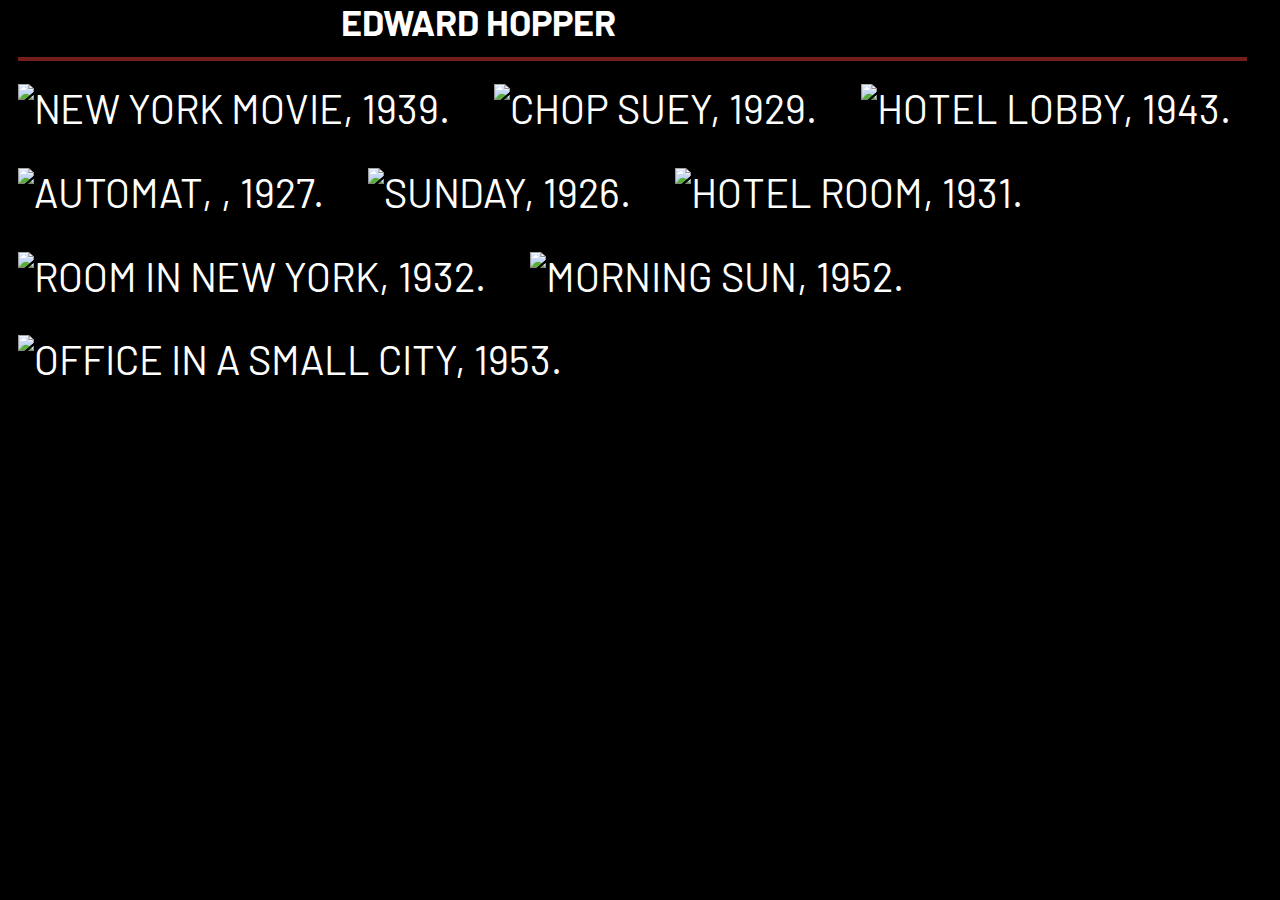
==== index.html @ 2975574c "Update" ====
<!DOCTYPE html>
<html>
    <head>
        <meta charset="UTF-8">
        <title>Edward Hopper</title>
        <link rel="stylesheet" type="text/css" href="my-style.css">
        <link href="https://fonts.googleapis.com/css2?family=Barlow:wght@200;600&display=swap" rel="stylesheet">     <body>
        <div ud="container"> 
            <div class="row">
                <div class="column1">
                    <a href="../index.html"><h1>Edward Hopper</h1></a>
                </div>
            
                <div class="column2">
                    <h1></h1>
                </div>
            </div>
            <a href="articles/new-york-movie.html" target="_blank"><img class="galeria" src="https://uploads7.wikiart.org/images/edward-hopper/not_detected_235598(1).jpg!Large.jpg" alt="New York movie, 1939."></a>
            <a href="articles/chop-suey.html" target="_blank"> <img class="galeria" src="https://uploads8.wikiart.org/images/edward-hopper/chop-suey-1929.jpg!Large.jpg" alt="Chop Suey, 1929."></a>
            <a href="articles/hotel-lobby.html" target="_blank"> <img class="galeria" src="https://uploads5.wikiart.org/images/edward-hopper/hotel-lobby.jpg!Large.jpg" alt="Hotel Lobby, 1943."></a>

            <a href="articles/automat.html" target="_blank"><img class="galeria" src="https://uploads6.wikiart.org/images/edward-hopper/automat-1927.jpg!Large.jpg" alt="Automat, , 1927."></a>
            <a href="articles/sunday.html" target="_blank"><img class="galeria" src="https://uploads0.wikiart.org/images/edward-hopper/sunday.jpg!Large.jpg" alt="Sunday, 1926."></a>
            <a href="articles/hotel-room.html" target="_blank"><img class="galeria" src="https://uploads4.wikiart.org/images/edward-hopper/hotel-room.jpg!Large.jpg" alt="Hotel room, 1931."> </a>
            
            <a href="articles/room-in-new-york.html" target="_blank"><img class="galeria" src="https://www.edwardhopper.net/images/paintings/room-in-new-york.jpg" alt="Room in New York, 1932."></a>
            <a href="articles/morning-sun.html" target="_blank"><img class="galeria" src="https://uploads5.wikiart.org/images/edward-hopper/morning-sun.jpg!Large.jpg" alt="Morning sun, 1952."></a>
            <a href="articles/office-in-a-small-city.html" target="_blank"><img class="galeria" src="https://uploads4.wikiart.org/images/edward-hopper/not_detected_235610.jpg!Large.jpg" alt="Office in a Small City, 1953."></a>


        </div>
    </body>
</html>
---- my-style.css ----
#container{
    width: 80%;
    margin: 0 auto;
}

.galeria {
    width: 30%;
    margin: 1.4%;
}

h1{
    font-size: 90%;
    margin-left: 1.4%;
    margin-top: 0;
    width: 96%;
    padding: 0 0;

}

.foto{
    display: block;
    margin-left: auto;
    margin-right: auto;
    margin-top: 30px;
    width: 60%;
}

body{
    background-color: black;
    color: white;
    font-size: 30%;
    font-family: 'Barlow', sans-serif;
    font-size: 40px;
    margin:0;
    text-transform: uppercase;
}


a {
    text-decoration: none;
    color: white;
}

.row {
    position: sticky;
    display: flex;
    height: 50px;    
    border-bottom: 4px solid rgb(116, 29, 29);
    margin-left: 1.4%;
    margin-top: 0;
    margin-bottom: 5px;
    font-size: 40px;
    font-family: 'Barlow', sans-serif;
    text-transform: uppercase;
    width: 96%;
    padding-bottom: 7px;

  }
.column1{
    width: 50%;
    text-align: right;


}
.column2{
    width: 50%;
    text-align: left;
}
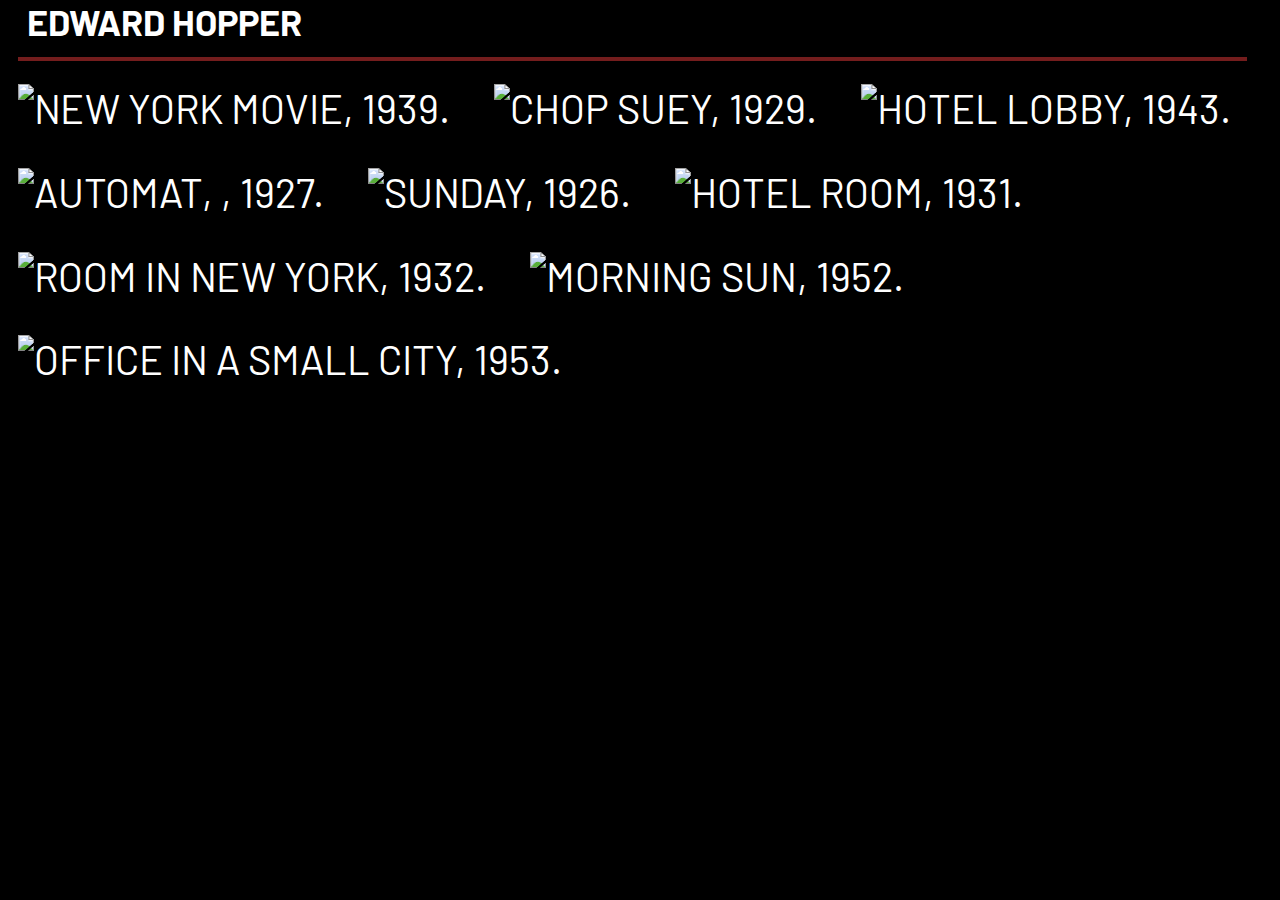
==== commit 5729fd8a: "update" ====
--- a/index.html
+++ b/index.html
@@ -1,33 +1,81 @@
 <!DOCTYPE html>
 <html>
     <head>
-        <meta charset="UTF-8">
+        <meta charset="UTF-8" />
         <title>Edward Hopper</title>
-        <link rel="stylesheet" type="text/css" href="my-style.css">
-        <link href="https://fonts.googleapis.com/css2?family=Barlow:wght@200;600&display=swap" rel="stylesheet">     <body>
-        <div ud="container"> 
+        <link rel="stylesheet" type="text/css" href="my-style.css" />
+        <link
+            href="https://fonts.googleapis.com/css2?family=Barlow:wght@200&display=swap"
+            rel="stylesheet"
+        />
+    </head>
+    <body>
+        <div ud="container">
             <div class="row">
                 <div class="column1">
                     <a href="../index.html"><h1>Edward Hopper</h1></a>
                 </div>
-            
                 <div class="column2">
                     <h1></h1>
                 </div>
             </div>
-            <a href="articles/new-york-movie.html" target="_blank"><img class="galeria" src="https://uploads7.wikiart.org/images/edward-hopper/not_detected_235598(1).jpg!Large.jpg" alt="New York movie, 1939."></a>
-            <a href="articles/chop-suey.html" target="_blank"> <img class="galeria" src="https://uploads8.wikiart.org/images/edward-hopper/chop-suey-1929.jpg!Large.jpg" alt="Chop Suey, 1929."></a>
-            <a href="articles/hotel-lobby.html" target="_blank"> <img class="galeria" src="https://uploads5.wikiart.org/images/edward-hopper/hotel-lobby.jpg!Large.jpg" alt="Hotel Lobby, 1943."></a>
+            <a href="articles/new-york-movie.html"
+                ><img
+                    class="galeria"
+                    src="https://uploads7.wikiart.org/images/edward-hopper/not_detected_235598(1).jpg!Large.jpg"
+                    alt="New York movie, 1939."
+            /></a>
+            <a href="articles/chop-suey.html">
+                <img
+                    class="galeria"
+                    src="https://uploads8.wikiart.org/images/edward-hopper/chop-suey-1929.jpg!Large.jpg"
+                    alt="Chop Suey, 1929."
+            /></a>
+            <a href="articles/hotel-lobby.html">
+                <img
+                    class="galeria"
+                    src="https://uploads5.wikiart.org/images/edward-hopper/hotel-lobby.jpg!Large.jpg"
+                    alt="Hotel Lobby, 1943."
+            /></a>
 
-            <a href="articles/automat.html" target="_blank"><img class="galeria" src="https://uploads6.wikiart.org/images/edward-hopper/automat-1927.jpg!Large.jpg" alt="Automat, , 1927."></a>
-            <a href="articles/sunday.html" target="_blank"><img class="galeria" src="https://uploads0.wikiart.org/images/edward-hopper/sunday.jpg!Large.jpg" alt="Sunday, 1926."></a>
-            <a href="articles/hotel-room.html" target="_blank"><img class="galeria" src="https://uploads4.wikiart.org/images/edward-hopper/hotel-room.jpg!Large.jpg" alt="Hotel room, 1931."> </a>
-            
-            <a href="articles/room-in-new-york.html" target="_blank"><img class="galeria" src="https://www.edwardhopper.net/images/paintings/room-in-new-york.jpg" alt="Room in New York, 1932."></a>
-            <a href="articles/morning-sun.html" target="_blank"><img class="galeria" src="https://uploads5.wikiart.org/images/edward-hopper/morning-sun.jpg!Large.jpg" alt="Morning sun, 1952."></a>
-            <a href="articles/office-in-a-small-city.html" target="_blank"><img class="galeria" src="https://uploads4.wikiart.org/images/edward-hopper/not_detected_235610.jpg!Large.jpg" alt="Office in a Small City, 1953."></a>
+            <a href="articles/automat.html"
+                ><img
+                    class="galeria"
+                    src="https://uploads6.wikiart.org/images/edward-hopper/automat-1927.jpg!Large.jpg"
+                    alt="Automat, , 1927."
+            /></a>
+            <a href="articles/sunday.html"
+                ><img
+                    class="galeria"
+                    src="https://uploads0.wikiart.org/images/edward-hopper/sunday.jpg!Large.jpg"
+                    alt="Sunday, 1926."
+            /></a>
+            <a href="articles/hotel-room.html"
+                ><img
+                    class="galeria"
+                    src="https://uploads4.wikiart.org/images/edward-hopper/hotel-room.jpg!Large.jpg"
+                    alt="Hotel room, 1931."
+                />
+            </a>
 
-
+            <a href="articles/room-in-new-york.html"
+                ><img
+                    class="galeria"
+                    src="https://www.edwardhopper.net/images/paintings/room-in-new-york.jpg"
+                    alt="Room in New York, 1932."
+            /></a>
+            <a href="articles/morning-sun.html"
+                ><img
+                    class="galeria"
+                    src="https://uploads5.wikiart.org/images/edward-hopper/morning-sun.jpg!Large.jpg"
+                    alt="Morning sun, 1952."
+            /></a>
+            <a href="articles/office-in-a-small-city.html"
+                ><img
+                    class="galeria"
+                    src="https://uploads4.wikiart.org/images/edward-hopper/not_detected_235610.jpg!Large.jpg"
+                    alt="Office in a Small City, 1953."
+            /></a>
         </div>
     </body>
-</html>+</html>
--- a/my-style.css
+++ b/my-style.css
@@ -1,30 +1,3 @@
-#container{
-    width: 80%;
-    margin: 0 auto;
-}
-
-.galeria {
-    width: 30%;
-    margin: 1.4%;
-}
-
-h1{
-    font-size: 90%;
-    margin-left: 1.4%;
-    margin-top: 0;
-    width: 96%;
-    padding: 0 0;
-
-}
-
-.foto{
-    display: block;
-    margin-left: auto;
-    margin-right: auto;
-    margin-top: 30px;
-    width: 60%;
-}
-
 body{
     background-color: black;
     color: white;
@@ -41,6 +14,37 @@
     color: white;
 }
 
+h1{
+    font-size: 90%;
+    margin-left: 1.4%;
+    margin-top: 0;
+    width: 96%;
+    padding: 0 0;
+
+}
+
+#container{
+    width: 80%;
+    margin: 0 auto;
+}
+
+.galeria {
+    width: 30%;
+    margin: 1.4%;
+}
+
+
+
+.foto{
+    display: block;
+    margin-left: auto;
+    margin-right: auto;
+    margin-top: 30px;
+    width: 60%;
+}
+
+
+
 .row {
     position: sticky;
     display: flex;
@@ -51,18 +55,19 @@
     margin-bottom: 5px;
     font-size: 40px;
     font-family: 'Barlow', sans-serif;
-    text-transform: uppercase;
     width: 96%;
     padding-bottom: 7px;
 
   }
 .column1{
     width: 50%;
-    text-align: right;
+    text-align: left;
+    text-transform: uppercase;
 
 
 }
 .column2{
     width: 50%;
     text-align: left;
+    text-transform: capitalize;
 }